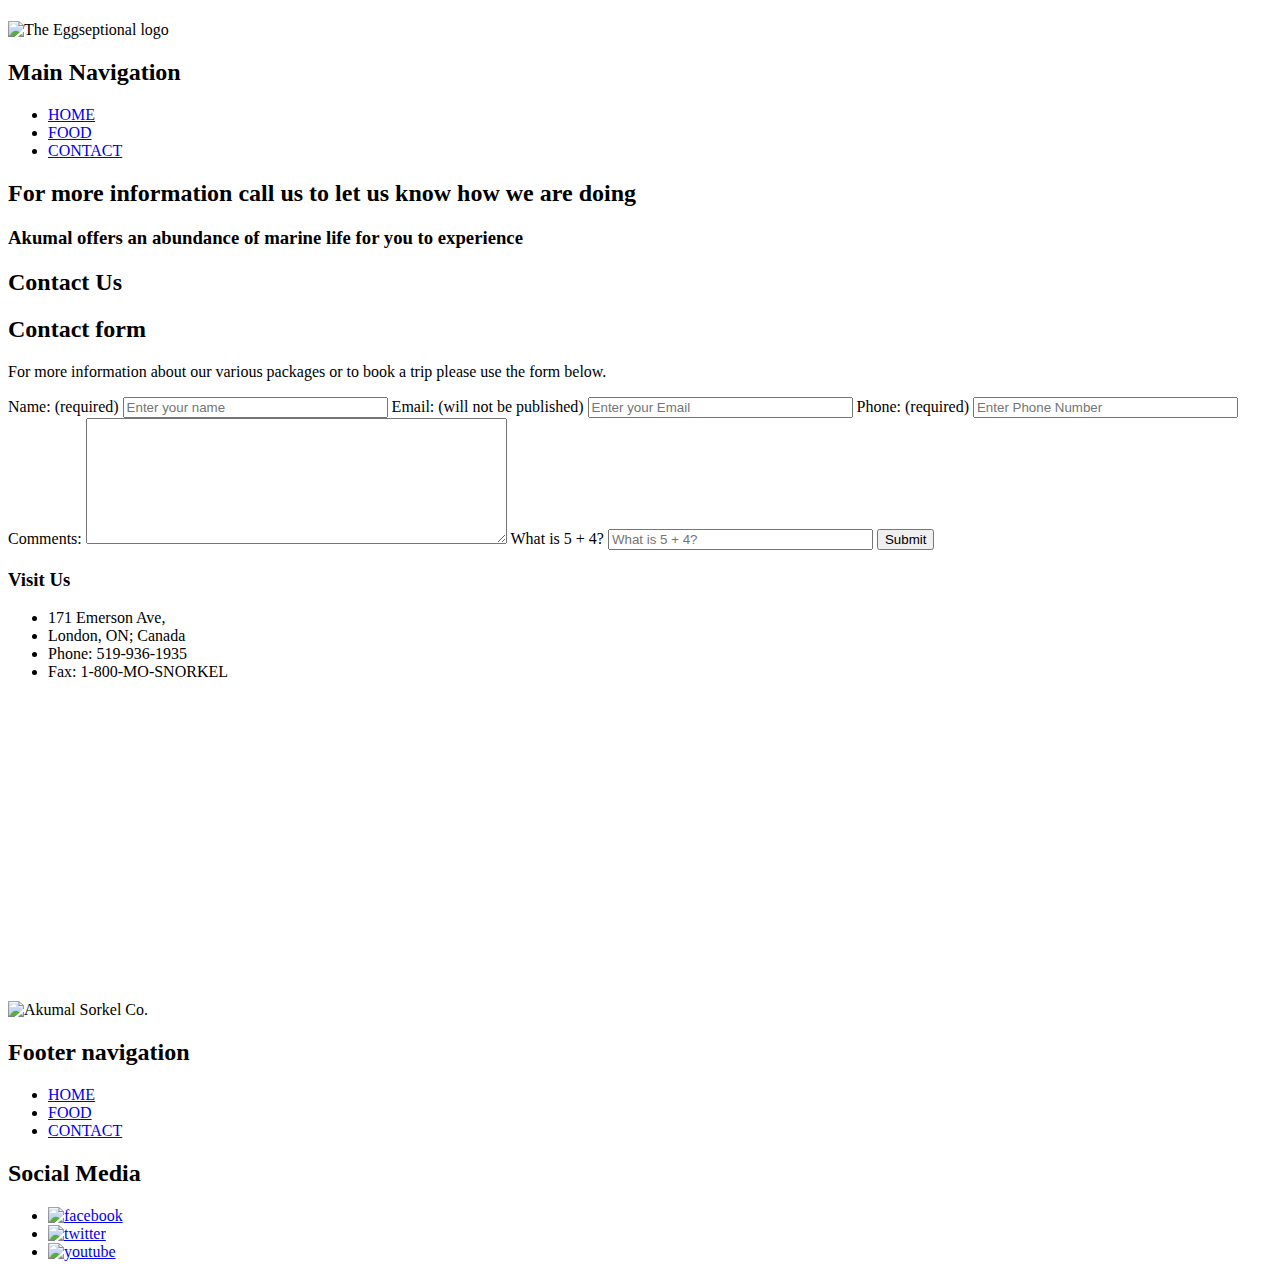
==== html/contact.html @ e8975163 "I added some images to use for the site" ====
<!doctype html>
<html lang="en">

<head>
<meta charset="UTF-8">
<title>The Eggseptional</title>
<link href="css/main.css" rel="stylesheet" type="text/css" media="screen">
</head>

<body>
	<h1 class="hidden"></h1>
	<div class="container">
    	<header class="mainHeaderContact">
        	<div class="logoHeader">
        		<img src="images/Kurien_Georgey_Egg_Logo.svg" alt="The Eggseptional logo" id="logo">
            </div>
            <nav class="mainNav"><!--start mainNav-->
                <h2 class="hidden">Main Navigation</h2>
                <ul>
                <li><a href="index.html">HOME</a></li>
                <li><a href="food.html">FOOD</a></li>
                <li><a href="contact.html">CONTACT</a></li>
                </ul>
            </nav>

        </header>

        <section class="contactForm">
          <h2>For more information call us to let us know how we are doing</h2>
          <h3>Akumal offers an abundance of marine life for you to experience</h3>
        </section>
           
        
        <main id="mainContact"> <!--start mainContact-->
                    <h2>Contact Us</h2>
        	<section id="contactArea"><!--start contactArea-->
                <h2 class="hidden">Contact form</h2>
                <p id="contactText">For more information about our various packages or to book a trip please use the form below.
            </p> 
            <form id="contactForm" action="form.php" method="post">
                    <label for="name">Name: (required)</label>
                    <input type="text" required id="name" name="fullName" size="30" placeholder="Enter your name">
                    
                    <label for="email">Email: (will not be published)</label>
                    <input type="email" required id="email" size="30" placeholder="Enter your Email">
                    
                    
                    <label for="phone">Phone: (required)</label>
                    <input type="tel" required id="phone" size="30" placeholder="Enter Phone Number">
                    
                    <label for="comments">Comments:</label>
                    <textarea name="comments" id="comments" required cols="50" rows="8"></textarea>
                    
                    <label for="human">What is 5 + 4?</label>
                    <input type="text" required id="human" size="30" placeholder="What is 5 + 4?">
                   
                    <input id="submit" type="submit" value="Submit">
            </form>
        	</section><!--end contactArea-->  
            
            <section id="mapArea"><!--start mapArea-->
            	<h3>Visit Us</h3>
                <ul>
                	<li>171 Emerson Ave, </li>
					<li>London, ON; Canada </li>
					<li>Phone: 519-936-1935</li>
					<li>Fax: 1-800-MO-SNORKEL</li>
                </ul> 

                <iframe src="https://www.google.com/maps/embed?pb=!1m28!1m12!1m3!1d11676.347132916224!2d-81.24071835888799!3d42.976445515617726!2m3!1f0!2f0!3f0!3m2!1i1024!2i768!4f13.1!4m13!3e6!4m5!1s0x882ef20ea88d9b0b%3A0x28c7d7699a056b95!2sLondon%2C%20ON!3m2!1d42.9849233!2d-81.2452768!4m5!1s0x882ef25ad46b7d75%3A0x186293b692b15a92!2segg%20farm%20in%20london%20ontario!3m2!1d42.965562299999995!2d-81.21883199999999!5e0!3m2!1sen!2sca!4v1608155112821!5m2!1sen!2sca" width="380" height="300" frameborder="0" style="border:0;" allowfullscreen></iframe>   
                
            </section><!--end mapArea-->      
        </main><!--end mainContact-->
        
        
        
        <footer class="mainFooter">
      <div class="LogoNav">
        <div class="logoFooter">
          <img src="images/logo_asc.svg" alt="Akumal Sorkel Co." width="130" height="43" id="logoFooter">
        </div>

        <nav class="footerNav">
          <h2 class="hidden">Footer navigation</h2>
            <ul>
                <li><a href="#">HOME</a></li>
                <li><a href="#">FOOD</a></li>
                <li><a href="contact.html">CONTACT</a></li>
              </ul>
        </nav>

      </div>  

      <div class="socialMedia">
        <h2 class="hidden">Social Media</h2>
        <ul id="iconNav">
            <li id="facebook">
              <a href="http://www.facebook.com">
                <img src="images/facebook.svg" alt="facebook">
              </a>
            </li>
            <li id="twitter">
              <a href="http://www.twitter.com">
                <img src="images/twitter.svg" alt="twitter">
              </a>
            </li>
            <li id="youtube">
              <a href="http://www.youtube.com">
                <img src="images/youtube.svg" alt="youtube">
              </a>
           </li>
        </ul>
      </div>     
    </footer>
        
    </div><!--end container-->

<script src="js/main.js"></script>
</body>
</html>
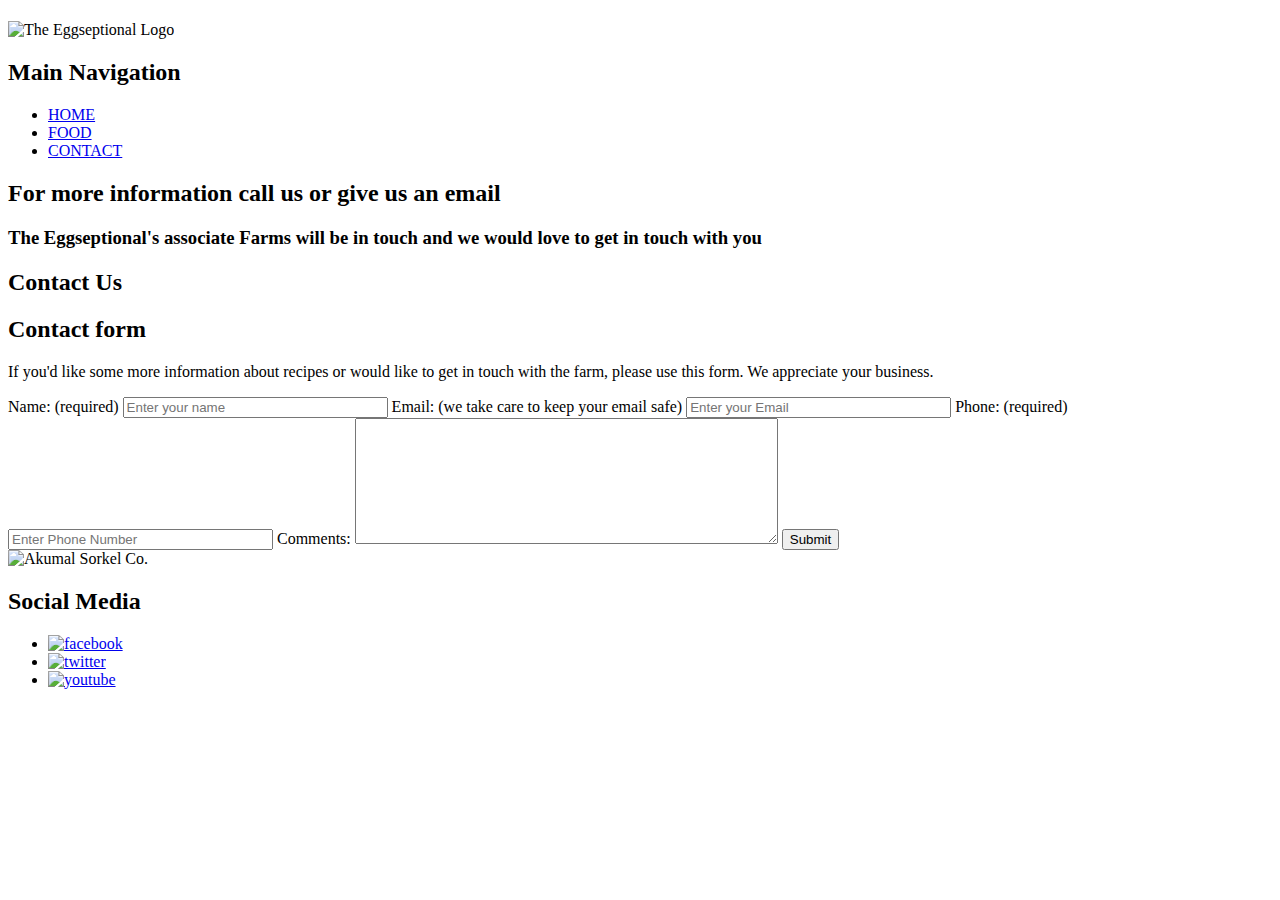
==== commit a803921d: "I messed up where I put my HTML files so I put them in the right place" ====
--- a/html/contact.html
+++ b/html/contact.html
@@ -12,9 +12,9 @@
 	<div class="container">
     	<header class="mainHeaderContact">
         	<div class="logoHeader">
-        		<img src="images/Kurien_Georgey_Egg_Logo.svg" alt="The Eggseptional logo" id="logo">
+        		<img src='assets/Kurien_Georgey_Egg_Log.png' onerror=this.onerror=null; this.src='assets/Kurien_Georgey_Egg_Log.png' alt='The Eggseptional Logo' id='logo' width=74 height=74 id="logo">
             </div>
-            <nav class="mainNav"><!--start mainNav-->
+            <nav class="mainNav">
                 <h2 class="hidden">Main Navigation</h2>
                 <ul>
                 <li><a href="index.html">HOME</a></li>
@@ -26,22 +26,22 @@
         </header>
 
         <section class="contactForm">
-          <h2>For more information call us to let us know how we are doing</h2>
-          <h3>Akumal offers an abundance of marine life for you to experience</h3>
+          <h2>For more information call us or give us an email</h2>
+          <h3>The Eggseptional's associate Farms will be in touch and we would love to get in touch with you</h3>
         </section>
            
         
-        <main id="mainContact"> <!--start mainContact-->
+        <main id="mainContact">
                     <h2>Contact Us</h2>
-        	<section id="contactArea"><!--start contactArea-->
+        	<section id="contactArea">
                 <h2 class="hidden">Contact form</h2>
-                <p id="contactText">For more information about our various packages or to book a trip please use the form below.
-            </p> 
+                <p id="contactText">If you'd like some more information about recipes or would like to get in touch with the farm, please use this form. We appreciate your business.</p> 
+
             <form id="contactForm" action="form.php" method="post">
                     <label for="name">Name: (required)</label>
                     <input type="text" required id="name" name="fullName" size="30" placeholder="Enter your name">
                     
-                    <label for="email">Email: (will not be published)</label>
+                    <label for="email">Email: (we take care to keep your email safe)</label>
                     <input type="email" required id="email" size="30" placeholder="Enter your Email">
                     
                     
@@ -50,28 +50,12 @@
                     
                     <label for="comments">Comments:</label>
                     <textarea name="comments" id="comments" required cols="50" rows="8"></textarea>
-                    
-                    <label for="human">What is 5 + 4?</label>
-                    <input type="text" required id="human" size="30" placeholder="What is 5 + 4?">
-                   
+                                     
                     <input id="submit" type="submit" value="Submit">
             </form>
-        	</section><!--end contactArea-->  
-            
-            <section id="mapArea"><!--start mapArea-->
-            	<h3>Visit Us</h3>
-                <ul>
-                	<li>171 Emerson Ave, </li>
-					<li>London, ON; Canada </li>
-					<li>Phone: 519-936-1935</li>
-					<li>Fax: 1-800-MO-SNORKEL</li>
-                </ul> 
 
-                <iframe src="https://www.google.com/maps/embed?pb=!1m28!1m12!1m3!1d11676.347132916224!2d-81.24071835888799!3d42.976445515617726!2m3!1f0!2f0!3f0!3m2!1i1024!2i768!4f13.1!4m13!3e6!4m5!1s0x882ef20ea88d9b0b%3A0x28c7d7699a056b95!2sLondon%2C%20ON!3m2!1d42.9849233!2d-81.2452768!4m5!1s0x882ef25ad46b7d75%3A0x186293b692b15a92!2segg%20farm%20in%20london%20ontario!3m2!1d42.965562299999995!2d-81.21883199999999!5e0!3m2!1sen!2sca!4v1608155112821!5m2!1sen!2sca" width="380" height="300" frameborder="0" style="border:0;" allowfullscreen></iframe>   
-                
-            </section><!--end mapArea-->      
-        </main><!--end mainContact-->
-        
+        	</section>
+        </main>
         
         
         <footer class="mainFooter">
@@ -80,15 +64,7 @@
           <img src="images/logo_asc.svg" alt="Akumal Sorkel Co." width="130" height="43" id="logoFooter">
         </div>
 
-        <nav class="footerNav">
-          <h2 class="hidden">Footer navigation</h2>
-            <ul>
-                <li><a href="#">HOME</a></li>
-                <li><a href="#">FOOD</a></li>
-                <li><a href="contact.html">CONTACT</a></li>
-              </ul>
-        </nav>
-
+        
       </div>  
 
       <div class="socialMedia">
